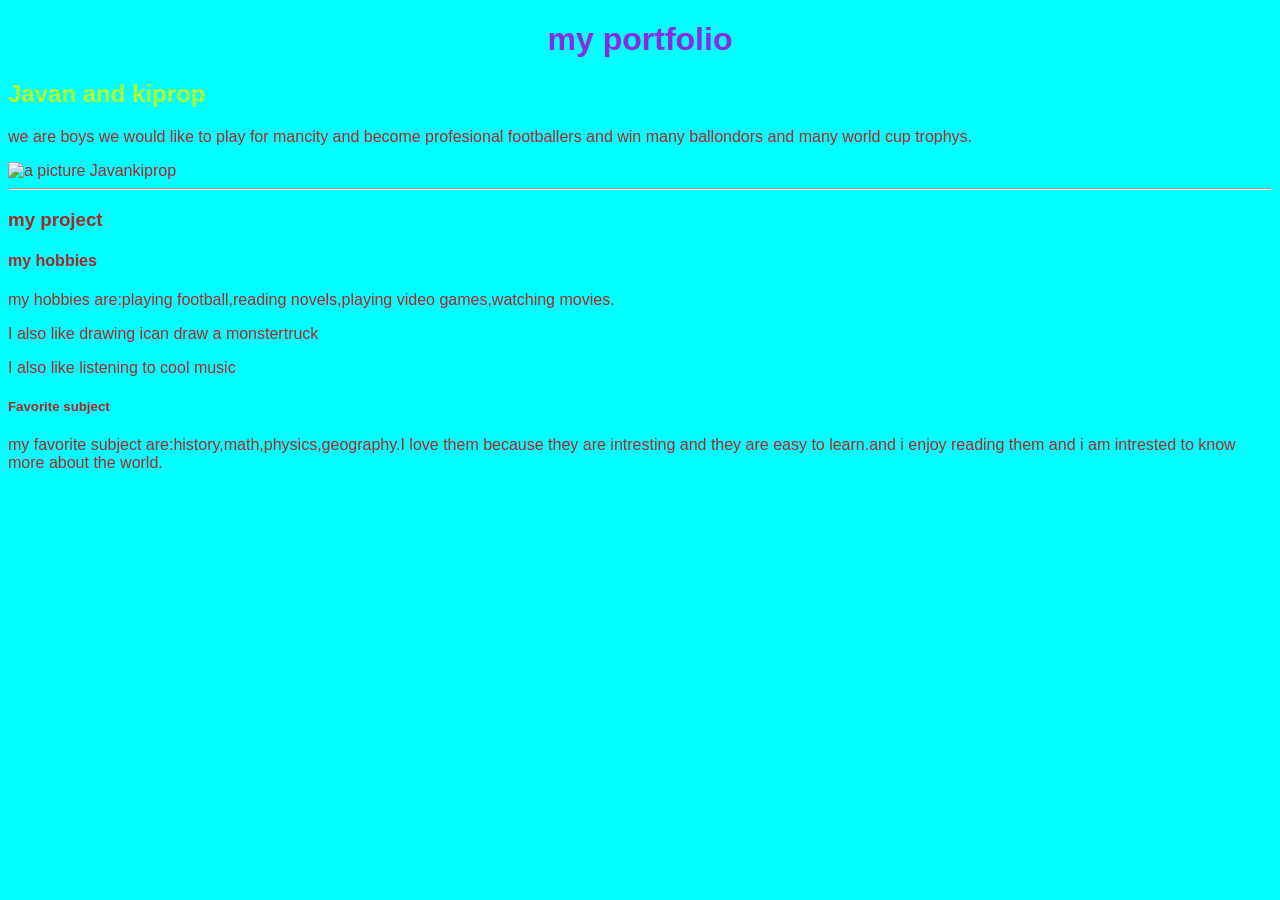
==== index.html @ bcdda1cd "first commit" ====
<!DOCTYPE html>
<html> 
<head>	
<title>my portfolio</title>
<link rel="stylesheet" href="style.css"> 
</head>
<body>
	<h1> 
		<b>my portfolio</b> 
	</h1>
	<h2>Javan and kiprop</h2>
	<p class="first"> 
		we are boys we would like to play for mancity and become profesional footballers and win many ballondors and many world cup trophys.
	</p>
	<img src="Javankiprop.jpg" alt="a picture Javankiprop"width="500"height="700">

	<hr>
	<h3>my project</h3>
	<h4>my hobbies</h4>
	<p>
		my hobbies are:playing football,reading novels,playing video games,watching movies.
	</p>
	<p>
		I also like drawing ican draw a monstertruck
	</p>
	<p> 
		I also like listening to cool music
	</p>
</body>
<h5>Favorite subject </h5>
<p>
my favorite subject are:history,math,physics,geography.I love them because they are intresting and they are easy to learn.and i enjoy reading them and i am intrested to know more about the world. 
</p>
</html>
---- style.css ----
body{
	color: brown;
   background-color: Aqua;
   font-family: Arial;
}
h1{
	text-align: center;
   	color: blueviolet;
}

p{
	text-align: left;
}           

h2{
	color: greenyellow;
}
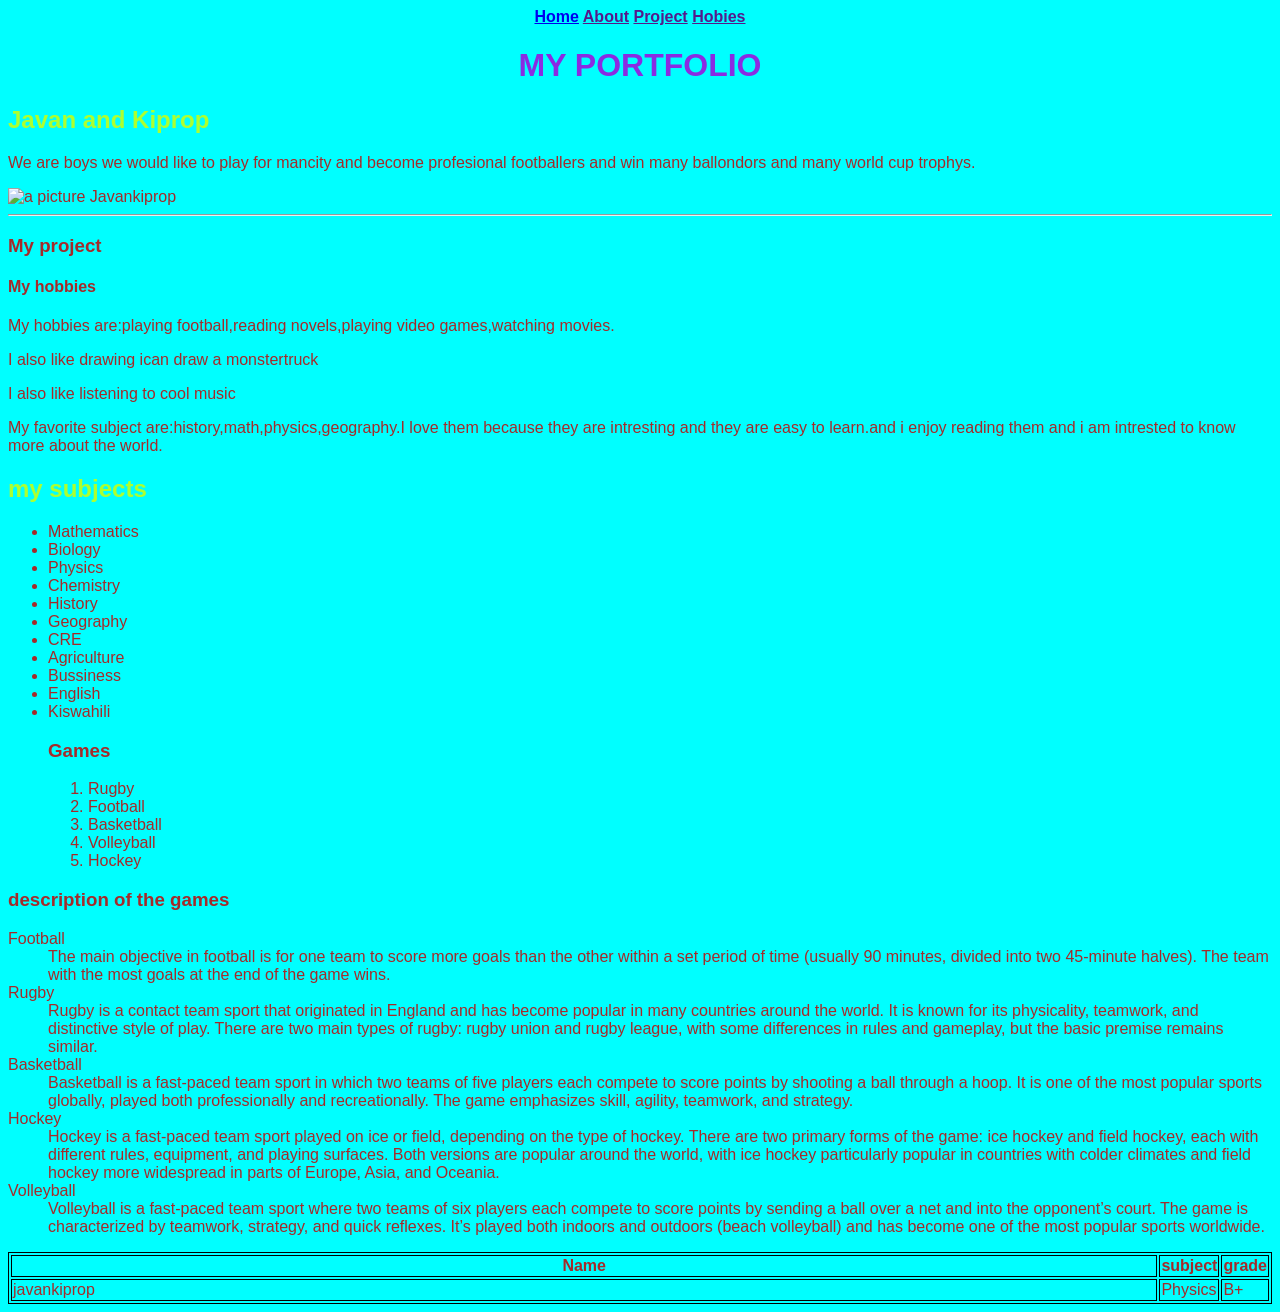
==== commit 614b1c24: "second commit" ====
--- a/index.html
+++ b/index.html
@@ -1,24 +1,30 @@
 <!DOCTYPE html>
 <html> 
 <head>	
-<title>my portfolio</title>
+<title>MY PORTFOLIO</title>
 <link rel="stylesheet" href="style.css"> 
 </head>
 <body>
+	<nav>
+<a href="index.html" target="_blank">Home</a>
+<a href="">About</a>
+<a href="">Project</a>
+<a href="">Hobies</a>
+	</nav>	
 	<h1> 
-		<b>my portfolio</b> 
+		<b>MY PORTFOLIO</b> 
 	</h1>
-	<h2>Javan and kiprop</h2>
+	<h2>Javan and Kiprop</h2>
 	<p class="first"> 
-		we are boys we would like to play for mancity and become profesional footballers and win many ballondors and many world cup trophys.
+		We are boys we would like to play for mancity and become profesional footballers and win many ballondors and many world cup trophys.
 	</p>
 	<img src="Javankiprop.jpg" alt="a picture Javankiprop"width="500"height="700">
 
 	<hr>
-	<h3>my project</h3>
-	<h4>my hobbies</h4>
+	<h3>My project</h3>
+	<h4>My hobbies</h4>
 	<p>
-		my hobbies are:playing football,reading novels,playing video games,watching movies.
+		My hobbies are:playing football,reading novels,playing video games,watching movies.
 	</p>
 	<p>
 		I also like drawing ican draw a monstertruck
@@ -26,9 +32,56 @@
 	<p> 
 		I also like listening to cool music
 	</p>
+	<p>
+My favorite subject are:history,math,physics,geography.I love them because they are intresting and they are easy to learn.and i enjoy reading them and i am intrested to know more about the world. 
+</p>
+<h2>my subjects</h2>
+<ul>
+	<li>Mathematics</li>
+	<li>Biology</li>
+	<li>Physics</li>
+	<li>Chemistry</li>
+	<li>History</li>
+	<li>Geography</li>
+	<li>CRE</li>
+	<li>Agriculture</li>
+	<li>Bussiness</li>
+	<li>English</li>
+	<li>Kiswahili</li>
+	<h3>Games</h3>
+	<ol> 
+	<li>Rugby</li>
+	<li>Football</li>
+	<li>Basketball</li>
+	<li>Volleyball</li>
+	<li>Hockey</li>
+	</ol>
+	</ul>
+	<h3>description of the games</h3>
+	<dl>
+	<dt>Football</dt>
+	<dd>The main objective in football is for one team to score more goals than the other within a set period of time (usually 90 minutes, divided into two 45-minute halves). The team with the most goals at the end of the game wins.</dd>
+	<dt>Rugby</dt>
+	<dd>Rugby is a contact team sport that originated in England and has become popular in many countries around the world. It is known for its physicality, teamwork, and distinctive style of play. There are two main types of rugby: rugby union and rugby league, with some differences in rules and gameplay, but the basic premise remains similar.</dd>
+	<dt>Basketball</dt>
+	<dd>
+Basketball is a fast-paced team sport in which two teams of five players each compete to score points by shooting a ball through a hoop. It is one of the most popular sports globally, played both professionally and recreationally. The game emphasizes skill, agility, teamwork, and strategy.</dd>
+<dt>Hockey</dt>
+<dd>Hockey is a fast-paced team sport played on ice or field, depending on the type of hockey. There are two primary forms of the game: ice hockey and field hockey, each with different rules, equipment, and playing surfaces. Both versions are popular around the world, with ice hockey particularly popular in countries with colder climates and field hockey more widespread in parts of Europe, Asia, and Oceania.</dd>
+<dt>Volleyball</dt>
+<dd>
+Volleyball is a fast-paced team sport where two teams of six players each compete to score points by sending a ball over a net and into the opponent’s court. The game is characterized by teamwork, strategy, and quick reflexes. It’s played both indoors and outdoors (beach volleyball) and has become one of the most popular sports worldwide.</dd> 
+	</dl> 
+	<table>
+    <tr>
+    <th>Name</th>
+    <th>subject</th>
+    <th>grade</th>
+</tr>
+<td>javankiprop</td>
+<td>Physics</td>
+<td>B+</td>
+</tr>
+</table>
 </body>
-<h5>Favorite subject </h5>
-<p>
-my favorite subject are:history,math,physics,geography.I love them because they are intresting and they are easy to learn.and i enjoy reading them and i am intrested to know more about the world. 
-</p>
 </html>
--- a/style.css
+++ b/style.css
@@ -14,4 +14,13 @@
 
 h2{
 	color: greenyellow;
-}    +}  
+  table,th,td {border: 1px solid black;
+               width: 100%;
+  }
+  nav{text-align: center;
+  	justify-content: center;
+  	padding: 0;
+  	margin:0;
+  	font-weight: bold;
+  }
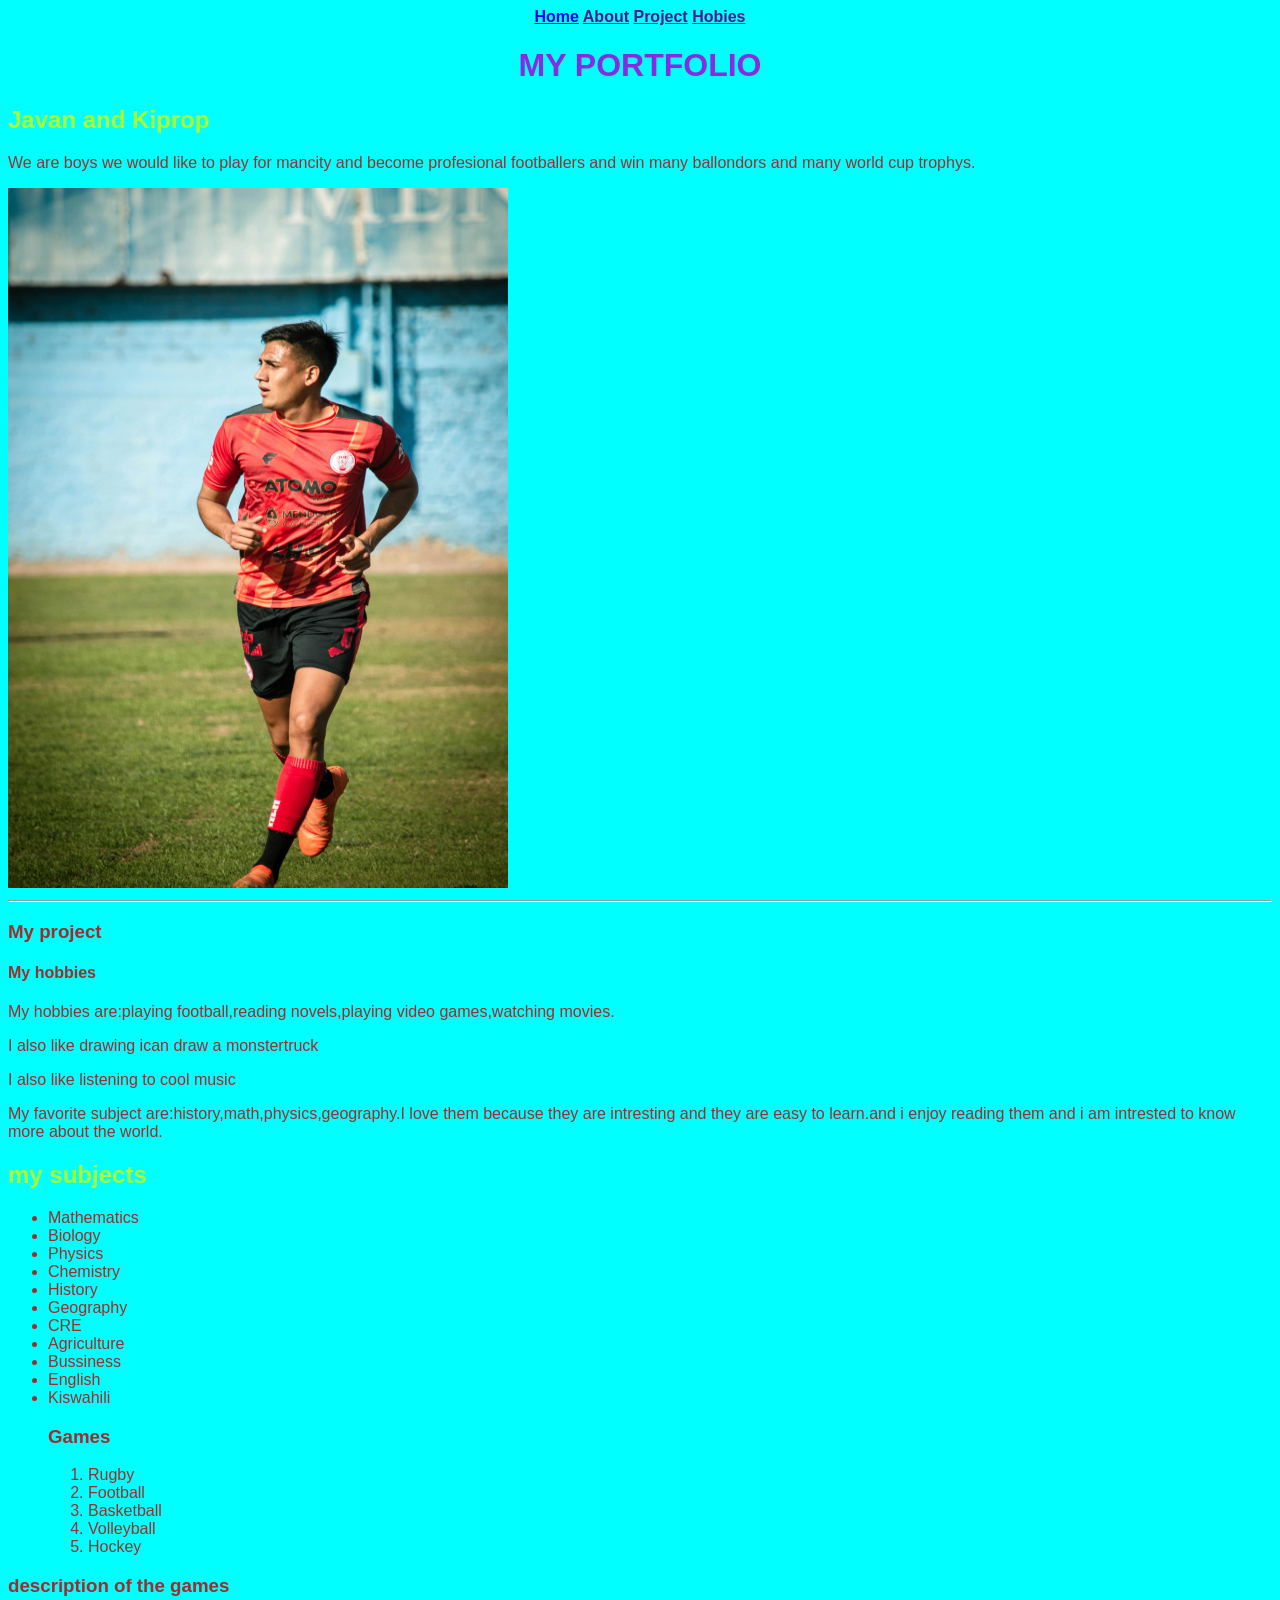
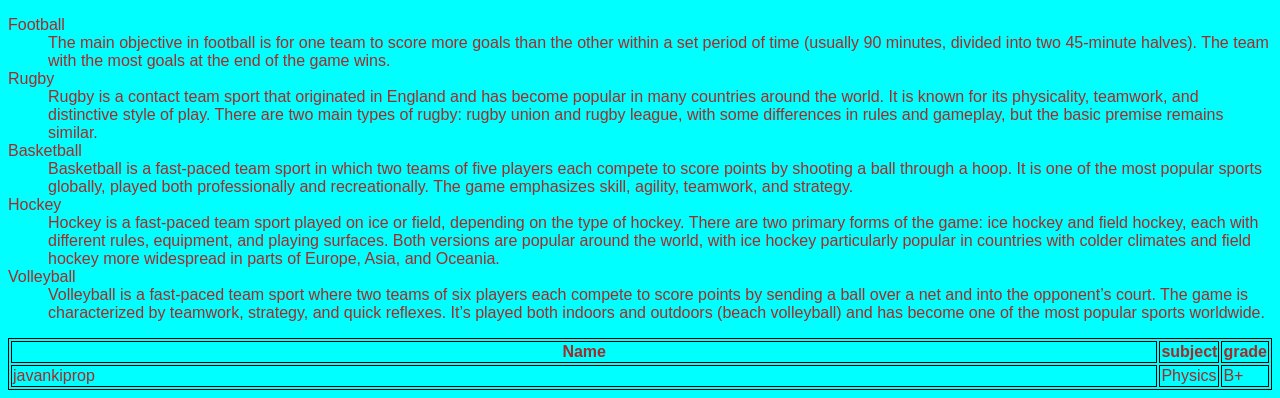
==== commit 7578df41: "second commit" ====
--- a/index.html
+++ b/index.html
@@ -18,7 +18,7 @@
 	<p class="first"> 
 		We are boys we would like to play for mancity and become profesional footballers and win many ballondors and many world cup trophys.
 	</p>
-	<img src="Javankiprop.jpg" alt="a picture Javankiprop"width="500"height="700">
+	<img src="JAVANKIPROP.jpg" alt="a picture JAVANKIPROP"width="500"height="700">
 
 	<hr>
 	<h3>My project</h3>
